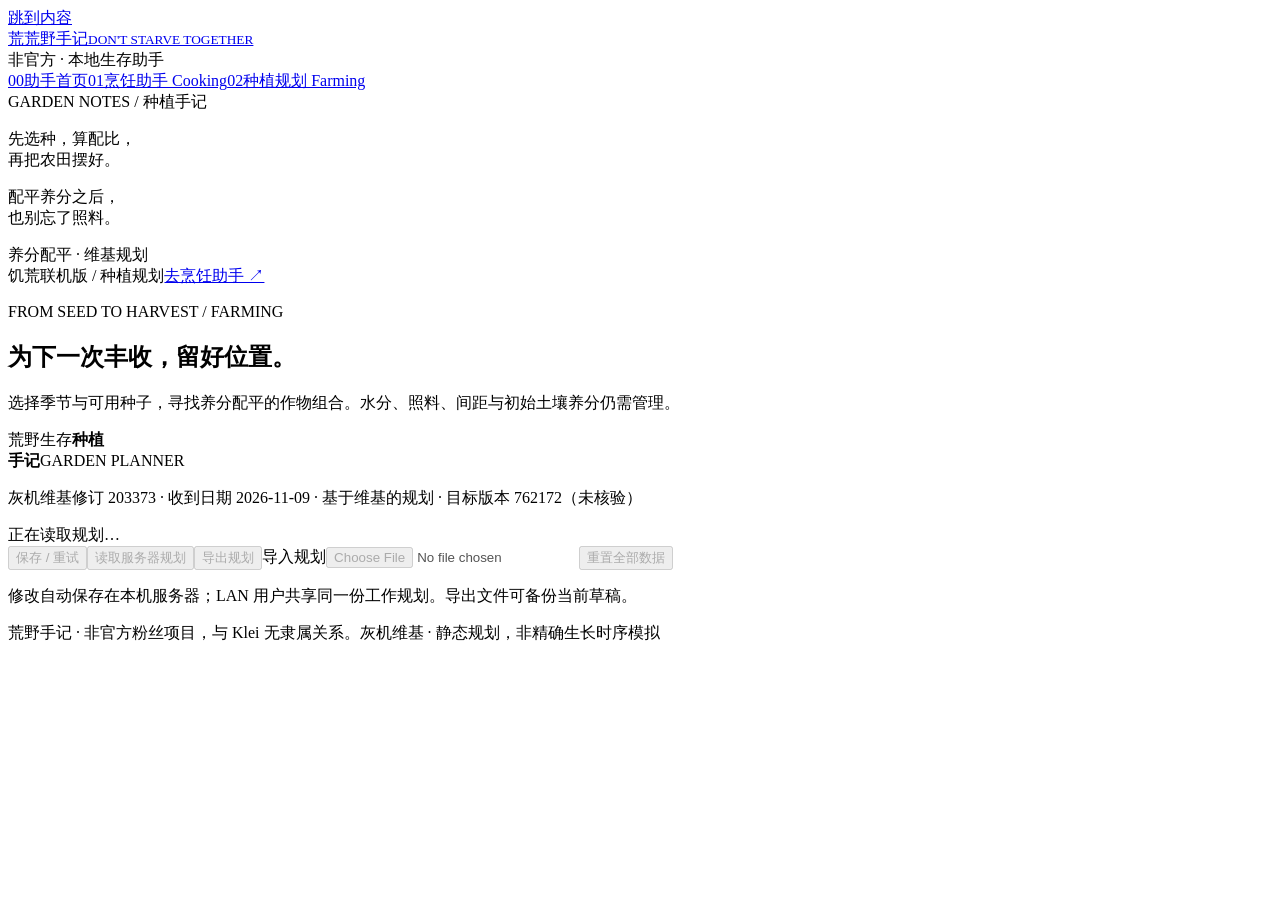
==== dst_helper/web/farming.html @ b5608c11 "first commit" ====
<!doctype html>
<html lang="zh-CN">
<head>
  <meta charset="utf-8"><meta name="viewport" content="width=device-width, initial-scale=1">
  <meta name="description" content="饥荒联机版种植规划：季节、种子、养分配比与田地布局。">
  <title>种植规划 · 荒野手记</title>
  <link rel="icon" href="/favicon.svg" type="image/svg+xml">
  <link rel="stylesheet" href="/app.css"><link rel="stylesheet" href="/helper.css">
  <script src="/farming.js" defer></script>
</head>
<body>
  <a class="skip" href="#main">跳到内容</a>
  <div class="shell">
    <aside class="sidebar">
      <a class="brand" href="/"><span class="brand-mark" aria-hidden="true">荒</span><span>荒野手记<small>DON'T STARVE TOGETHER</small></span></a>
      <div class="edition">非官方 · 本地生存助手</div>
      <nav aria-label="助手导航"><a class="nav-button" href="/"><span>00</span>助手首页</a><a class="nav-button" href="/cooking"><span>01</span>烹饪助手 Cooking</a><a class="nav-button active" href="/farming" aria-current="page"><span>02</span>种植规划 Farming</a></nav>
      <div class="field-note"><span class="eyebrow">GARDEN NOTES / 种植手记</span><p>先选种，算配比，<br>再把农田摆好。</p><p class="muted small">配平养分之后，<br>也别忘了照料。</p></div>
      <div class="local-status"><i aria-hidden="true"></i>养分配平 · 维基规划</div>
    </aside>
    <div class="workspace">
      <header class="topbar"><span>饥荒联机版 <span class="slash">/</span> 种植规划</span><a href="/cooking">去烹饪助手 ↗</a></header>
      <main id="main" tabindex="-1">
        <section class="hero"><div><p class="eyebrow">FROM SEED TO HARVEST / FARMING</p><h1>为下一次丰收，留好位置。</h1><p class="intro">选择季节与可用种子，寻找养分配平的作物组合。水分、照料、间距与初始土壤养分仍需管理。</p></div><div class="stamp" aria-hidden="true"><span>荒野生存</span><strong>种植<br>手记</strong><span>GARDEN PLANNER</span></div></section>
        <p class="source-note" id="source-note">灰机维基修订 203373 · 收到日期 2026-11-09 · 基于维基的规划 · 目标版本 762172（未核验）</p>
        <div class="plan-file-bar"><span id="save-status" role="status" aria-live="polite">正在读取规划…</span><div class="farm-actions"><button id="save-plan" type="button" class="secondary" disabled>保存 / 重试</button><button id="reload-plan" type="button" class="secondary" disabled>读取服务器规划</button><button id="export-plan" type="button" class="secondary" disabled>导出规划</button><label class="secondary file-label">导入规划<input id="import-plan" type="file" accept=".json,application/json" disabled></label><button id="reset-plan" type="button" class="secondary danger-button" disabled>重置全部数据</button></div></div>
        <p class="small muted">修改自动保存在本机服务器；LAN 用户共享同一份工作规划。导出文件可备份当前草稿。</p>
        <div id="farm-error" class="error-box" role="alert" hidden></div>
        <div id="planner" hidden>
          <section class="farm-panel" aria-labelledby="season-title">
            <div class="section-heading"><h2 id="season-title">01 / 选择季节</h2><span class="eyebrow">SEASONS</span></div>
            <div id="season-presets" class="farm-actions" aria-label="快捷季节选择"></div>
            <fieldset class="season-checks"><legend class="sr-only">适宜季节交集</legend><div id="season-checkboxes" class="farm-actions"></div></fieldset>
            <p class="small muted">作物必须适宜每个已选季节；不选季节时显示全部作物。清除季节筛选只改变季节。</p>
          </section>
          <section class="farm-panel" aria-labelledby="seed-title">
            <div class="section-heading"><h2 id="seed-title">02 / 手头有哪些种子？</h2><span id="crop-count" class="small"></span></div>
            <div class="farm-actions"><button id="all-seeds" type="button" class="secondary">全选可用种子</button><button id="no-seeds" type="button" class="secondary">清空可用种子</button></div>
            <p class="small muted">库存留空 = 不限制；0 = 没有种子。切换季节会保留隐藏作物的勾选与库存。养分按每个生长阶段计，正数添加、负数消耗。</p>
            <div class="farm-table-scroll"><table class="farm-table"><caption class="sr-only">可用作物、适宜季节、每阶段养分变化与种子库存</caption><thead><tr><th scope="col">可用</th><th scope="col">作物 / 烹饪资料</th><th scope="col">秋</th><th scope="col">冬</th><th scope="col">春</th><th scope="col">夏</th><th scope="col">催长剂</th><th scope="col">堆肥</th><th scope="col">粪肥</th><th scope="col">种子库存</th></tr></thead><tbody id="crop-rows"></tbody></table></div>
            <details class="farm-details"><summary>耗水记录与杂草提示</summary><div id="crop-water" class="small"></div><p class="small">随机种子的季节出现概率不等于适宜季节。杂草只用于布局中的危害检查，不参与配比推荐。</p><div id="weed-notes" class="small"></div></details>
          </section>
          <section class="farm-panel" aria-labelledby="ratio-title">
            <div class="section-heading"><h2 id="ratio-title">03 / 养分配平组合</h2><div class="catalog-display"><span id="ratio-count" role="status" aria-live="polite"></span><div id="ratio-layout-switch" class="layout-switch" role="group" aria-label="配平组合显示方式"><button type="button" data-ratio-layout="cards" aria-pressed="true">卡片</button><button type="button" data-ratio-layout="table" aria-pressed="false">表格</button></div></div></div>
            <div class="farm-actions"><label>种植倍数 <input id="ratio-scale" class="farm-number" type="number" min="1" max="1000000" step="1" value="1"></label><span class="small muted">所有组合按同一整数倍缩放，并检查库存上限。</span></div>
            <p class="small muted">搜索范围：2–3 种不同作物，最简系数为 1 或 2。面积是每块田按 9 个位置估算的下界；全局数量 ≥4 仍需检查实际家族距离。</p>
            <div id="ratio-results" class="ratio-grid"></div><button id="more-ratios" type="button" class="secondary" hidden>显示更多组合</button>
          </section>
          <section class="farm-panel" id="layout-panel" aria-labelledby="layout-title">
            <div class="section-heading"><h2 id="layout-title">04 / 摆一摆田地</h2><span class="eyebrow">LAYOUT ASSIST</span></div>
            <p class="small muted">每块田宽 4 游戏单位；九宫格中心为 2/3、2、10/3。各田紧邻，不留游戏距离间隔；家族半径 ≤4，含自己至少 4 株即通过（计入恰好位于半径边界的同类）。此图仅作放置指引。</p>
            <div class="farm-actions"><label>田地 <select id="tile-count"><option value="1">一块田</option><option value="2">两块田</option><option value="4">四块田</option></select></label><label>种植画笔 <select id="crop-brush" aria-label="种植画笔"></select></label><button id="clear-layout" type="button" class="secondary">清空布局</button></div>
            <p class="small muted">四块田按左上 1、右上 2、左下 3、右下 4 排列。用画笔点击格子；键盘 Tab 移动、空格或 Enter 放置。选择「擦除」清空单格。减少田地前请先清空将被移除的田。修改植物位置会将养护和生长记录恢复为未知。</p>
            <div id="layout-examples" class="farm-actions"></div><p class="small muted">载入示例会替换布局、倍数、配比与季节，保留可用种子和库存；养护与生长记录恢复未知。</p>
            <div id="tile-grids" class="tile-grids"></div>
            <div id="layout-report" aria-live="polite"></div>
            <details class="farm-details"><summary>逐株检查：家族、季节与杂草</summary><div id="plant-report" class="farm-table-scroll"></div></details>
          </section>
          <section class="farm-panel" aria-labelledby="care-title">
            <div class="section-heading"><h2 id="care-title">05 / 记得照料它们</h2><span class="eyebrow">REMAINING CARE</span></div>
            <p class="small muted">配比或布局通过不能保证巨大作物。以下项目由你确认；未记录保持未知，也不会自动填入生长阶段记录。</p><div id="care-checks" class="care-grid"></div>
            <details class="farm-details"><summary>可选：四阶段压力记录与巨大资格</summary><p class="small muted">按同一株（或经历完全一致的一批）作物记录四次生长转换。七类压力每阶段各计 0 或 1 分；巨大资格需总压力 ≤1，且满足种子与历史条件。此表不从布局推断照料已完成。</p><div id="history-flags" class="care-grid"></div><div id="stress-table" class="farm-table-scroll"></div><p id="stress-output" role="status" aria-live="polite"></p></details>
          </section>
        </div>
        <footer><span>荒野手记 · 非官方粉丝项目，与 Klei 无隶属关系。</span><span>灰机维基 · 静态规划，非精确生长时序模拟</span></footer>
      </main>
    </div>
  </div>
  <dialog id="reset-plan-dialog" class="reset-dialog" aria-labelledby="reset-plan-title" aria-describedby="reset-plan-description">
    <div class="reset-dialog-heading"><h2 id="reset-plan-title">重置全部种植数据？</h2><button id="close-reset-plan" type="button" class="icon-button" aria-label="取消重置" autofocus>×</button></div>
    <p id="reset-plan-description">季节、可用种子、库存、倍数、选中配比、田地布局、养护与生长记录，以及当前浏览器的显示偏好，都将恢复默认。此服务器的 LAN 用户共享同一份种植规划。</p>
    <p class="small muted">Reset 直接重置；Export and Reset 先下载当前规划 JSON，再重置。按 Esc 或关闭此窗口可取消。</p>
    <p id="reset-plan-error" class="status-fail" role="alert" hidden></p>
    <div class="farm-actions reset-actions"><button id="confirm-reset-plan" type="button" class="secondary danger-button">Reset</button><button id="export-reset-plan" type="button" class="secondary">Export and Reset</button></div>
  </dialog>
</body>
</html>
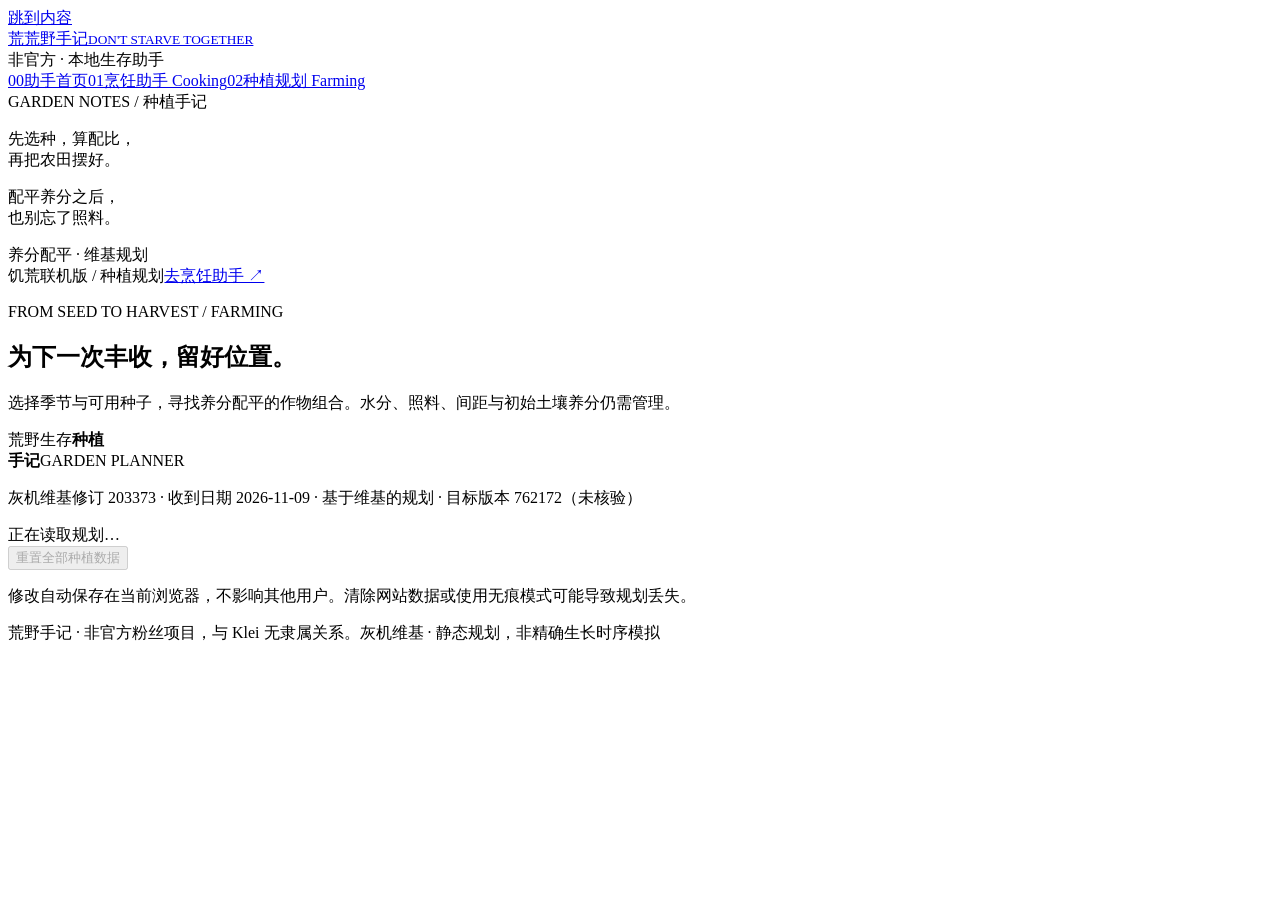
==== commit de5e1743: "feat: adjusted the user-editable data storage method to match the public multi-user usage environmen" ====
--- a/dst_helper/web/farming.html
+++ b/dst_helper/web/farming.html
@@ -6,6 +6,7 @@
   <title>种植规划 · 荒野手记</title>
   <link rel="icon" href="/favicon.svg" type="image/svg+xml">
   <link rel="stylesheet" href="/app.css"><link rel="stylesheet" href="/helper.css">
+  <script src="/browser-storage.js" defer></script>
   <script src="/farming.js" defer></script>
 </head>
 <body>
@@ -23,8 +24,8 @@
       <main id="main" tabindex="-1">
         <section class="hero"><div><p class="eyebrow">FROM SEED TO HARVEST / FARMING</p><h1>为下一次丰收，留好位置。</h1><p class="intro">选择季节与可用种子，寻找养分配平的作物组合。水分、照料、间距与初始土壤养分仍需管理。</p></div><div class="stamp" aria-hidden="true"><span>荒野生存</span><strong>种植<br>手记</strong><span>GARDEN PLANNER</span></div></section>
         <p class="source-note" id="source-note">灰机维基修订 203373 · 收到日期 2026-11-09 · 基于维基的规划 · 目标版本 762172（未核验）</p>
-        <div class="plan-file-bar"><span id="save-status" role="status" aria-live="polite">正在读取规划…</span><div class="farm-actions"><button id="save-plan" type="button" class="secondary" disabled>保存 / 重试</button><button id="reload-plan" type="button" class="secondary" disabled>读取服务器规划</button><button id="export-plan" type="button" class="secondary" disabled>导出规划</button><label class="secondary file-label">导入规划<input id="import-plan" type="file" accept=".json,application/json" disabled></label><button id="reset-plan" type="button" class="secondary danger-button" disabled>重置全部数据</button></div></div>
-        <p class="small muted">修改自动保存在本机服务器；LAN 用户共享同一份工作规划。导出文件可备份当前草稿。</p>
+        <div class="plan-file-bar"><span id="save-status" role="status" aria-live="polite">正在读取规划…</span><div class="farm-actions"><button id="reset-plan" type="button" class="secondary danger-button" disabled>重置全部种植数据</button></div></div>
+        <p class="small muted">修改自动保存在当前浏览器，不影响其他用户。清除网站数据或使用无痕模式可能导致规划丢失。</p>
         <div id="farm-error" class="error-box" role="alert" hidden></div>
         <div id="planner" hidden>
           <section class="farm-panel" aria-labelledby="season-title">
@@ -50,16 +51,21 @@
             <div class="section-heading"><h2 id="layout-title">04 / 摆一摆田地</h2><span class="eyebrow">LAYOUT ASSIST</span></div>
             <p class="small muted">每块田宽 4 游戏单位；九宫格中心为 2/3、2、10/3。各田紧邻，不留游戏距离间隔；家族半径 ≤4，含自己至少 4 株即通过（计入恰好位于半径边界的同类）。此图仅作放置指引。</p>
             <div class="farm-actions"><label>田地 <select id="tile-count"><option value="1">一块田</option><option value="2">两块田</option><option value="4">四块田</option></select></label><label>种植画笔 <select id="crop-brush" aria-label="种植画笔"></select></label><button id="clear-layout" type="button" class="secondary">清空布局</button></div>
-            <p class="small muted">四块田按左上 1、右上 2、左下 3、右下 4 排列。用画笔点击格子；键盘 Tab 移动、空格或 Enter 放置。选择「擦除」清空单格。减少田地前请先清空将被移除的田。修改植物位置会将养护和生长记录恢复为未知。</p>
-            <div id="layout-examples" class="farm-actions"></div><p class="small muted">载入示例会替换布局、倍数、配比与季节，保留可用种子和库存；养护与生长记录恢复未知。</p>
+            <p class="small muted">四块田按左上 1、右上 2、左下 3、右下 4 排列。用画笔点击格子；键盘 Tab 移动、空格或 Enter 放置。选择「擦除」清空单格。减少田地前请先清空将被移除的田。</p>
+            <div id="layout-examples" class="farm-actions"></div><p class="small muted">载入示例会替换布局、倍数、配比与季节，保留可用种子和库存。</p>
             <div id="tile-grids" class="tile-grids"></div>
             <div id="layout-report" aria-live="polite"></div>
             <details class="farm-details"><summary>逐株检查：家族、季节与杂草</summary><div id="plant-report" class="farm-table-scroll"></div></details>
           </section>
-          <section class="farm-panel" aria-labelledby="care-title">
+          <section class="farm-panel" id="care-panel" aria-labelledby="care-title">
             <div class="section-heading"><h2 id="care-title">05 / 记得照料它们</h2><span class="eyebrow">REMAINING CARE</span></div>
-            <p class="small muted">配比或布局通过不能保证巨大作物。以下项目由你确认；未记录保持未知，也不会自动填入生长阶段记录。</p><div id="care-checks" class="care-grid"></div>
-            <details class="farm-details"><summary>可选：四阶段压力记录与巨大资格</summary><p class="small muted">按同一株（或经历完全一致的一批）作物记录四次生长转换。七类压力每阶段各计 0 或 1 分；巨大资格需总压力 ≤1，且满足种子与历史条件。此表不从布局推断照料已完成。</p><div id="history-flags" class="care-grid"></div><div id="stress-table" class="farm-table-scroll"></div><p id="stress-output" role="status" aria-live="polite"></p></details>
+            <p class="small muted">配比或布局通过不能保证巨大作物。计划确定后，请在游戏中留意以下养护条件。</p>
+            <div id="care-reminders" class="care-grid">
+              <article class="care-item"><h3>水分</h3><p>每阶段至少 10% 的时间，土壤湿度需大于 0；并非湿度保持在 10 以上。</p></article>
+              <article class="care-item"><h3>照料</h3><p>每个生长阶段都需要照料。</p></article>
+              <article class="care-item"><h3>起始养分</h3><p>每块田分别管理三种养分；零净变化不保证生长时有足够存量。</p></article>
+              <article class="care-item"><h3>周围杂物</h3><p>检查 6 单位内的杂草、腐烂作物及农田杂物；布局看不到外部危害。</p></article>
+            </div>
           </section>
         </div>
         <footer><span>荒野手记 · 非官方粉丝项目，与 Klei 无隶属关系。</span><span>灰机维基 · 静态规划，非精确生长时序模拟</span></footer>
@@ -68,10 +74,10 @@
   </div>
   <dialog id="reset-plan-dialog" class="reset-dialog" aria-labelledby="reset-plan-title" aria-describedby="reset-plan-description">
     <div class="reset-dialog-heading"><h2 id="reset-plan-title">重置全部种植数据？</h2><button id="close-reset-plan" type="button" class="icon-button" aria-label="取消重置" autofocus>×</button></div>
-    <p id="reset-plan-description">季节、可用种子、库存、倍数、选中配比、田地布局、养护与生长记录，以及当前浏览器的显示偏好，都将恢复默认。此服务器的 LAN 用户共享同一份种植规划。</p>
-    <p class="small muted">Reset 直接重置；Export and Reset 先下载当前规划 JSON，再重置。按 Esc 或关闭此窗口可取消。</p>
+    <p id="reset-plan-description">季节、可用种子、库存、倍数、选中配比、田地布局，以及当前浏览器的显示偏好，都将恢复默认。仅重置当前浏览器的种植规划，不影响烹饪偏好或其他用户。</p>
+    <p class="small muted">此操作无法撤销。按 Esc 或关闭此窗口可取消。</p>
     <p id="reset-plan-error" class="status-fail" role="alert" hidden></p>
-    <div class="farm-actions reset-actions"><button id="confirm-reset-plan" type="button" class="secondary danger-button">Reset</button><button id="export-reset-plan" type="button" class="secondary">Export and Reset</button></div>
+    <div class="farm-actions reset-actions"><button id="confirm-reset-plan" type="button" class="secondary danger-button">确认重置</button></div>
   </dialog>
 </body>
 </html>
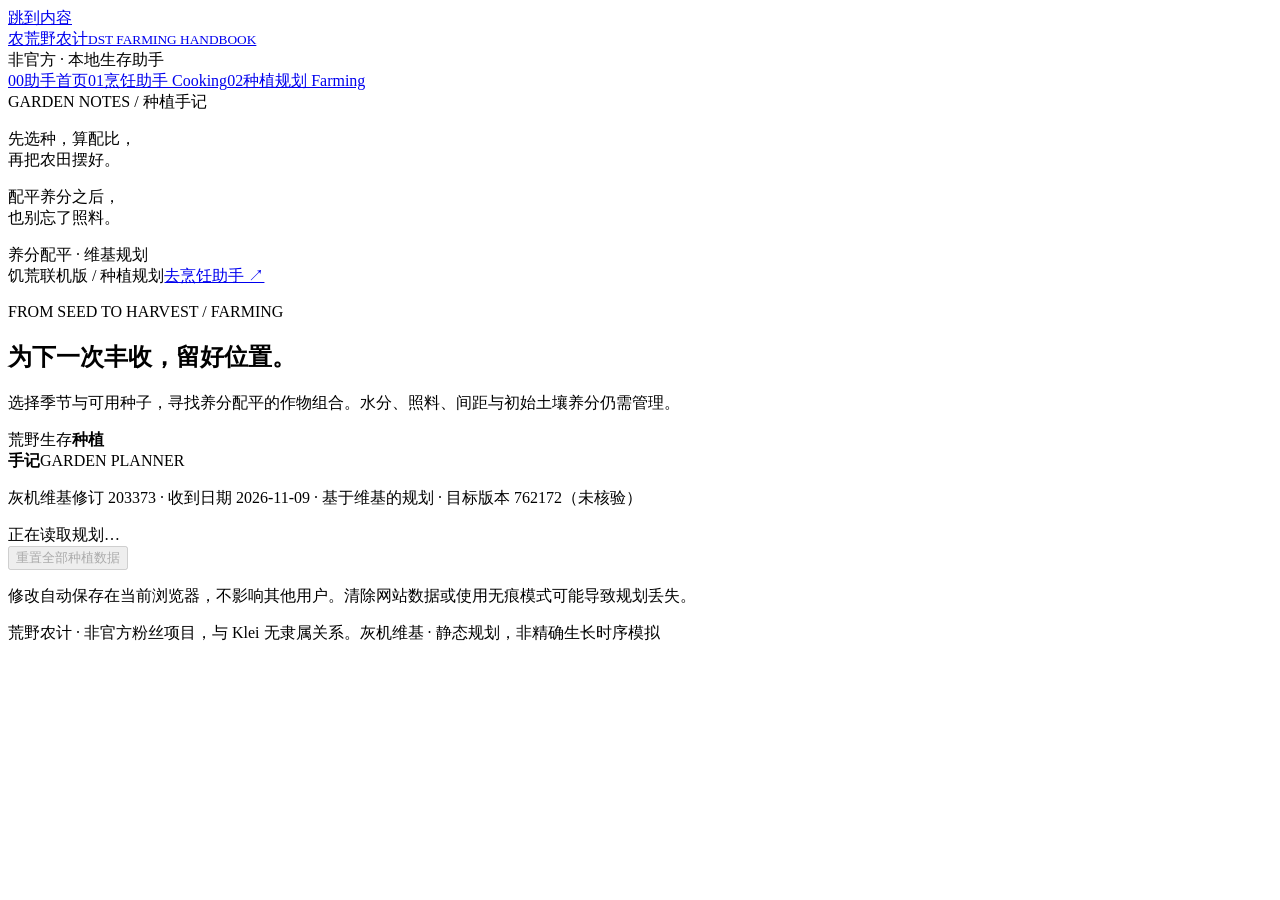
==== commit c6104152: "feat: cleaned Cooking module GUI components" ====
--- a/dst_helper/web/farming.html
+++ b/dst_helper/web/farming.html
@@ -3,7 +3,7 @@
 <head>
   <meta charset="utf-8"><meta name="viewport" content="width=device-width, initial-scale=1">
   <meta name="description" content="饥荒联机版种植规划：季节、种子、养分配比与田地布局。">
-  <title>种植规划 · 荒野手记</title>
+  <title>荒野农计 · DST 种植手册</title>
   <link rel="icon" href="/favicon.svg" type="image/svg+xml">
   <link rel="stylesheet" href="/app.css"><link rel="stylesheet" href="/helper.css">
   <script src="/browser-storage.js" defer></script>
@@ -13,7 +13,7 @@
   <a class="skip" href="#main">跳到内容</a>
   <div class="shell">
     <aside class="sidebar">
-      <a class="brand" href="/"><span class="brand-mark" aria-hidden="true">荒</span><span>荒野手记<small>DON'T STARVE TOGETHER</small></span></a>
+      <a class="brand" href="/" aria-label="荒野农计 · 返回助手首页"><span class="brand-mark" aria-hidden="true">农</span><span>荒野农计<small>DST FARMING HANDBOOK</small></span></a>
       <div class="edition">非官方 · 本地生存助手</div>
       <nav aria-label="助手导航"><a class="nav-button" href="/"><span>00</span>助手首页</a><a class="nav-button" href="/cooking"><span>01</span>烹饪助手 Cooking</a><a class="nav-button active" href="/farming" aria-current="page"><span>02</span>种植规划 Farming</a></nav>
       <div class="field-note"><span class="eyebrow">GARDEN NOTES / 种植手记</span><p>先选种，算配比，<br>再把农田摆好。</p><p class="muted small">配平养分之后，<br>也别忘了照料。</p></div>
@@ -68,7 +68,7 @@
             </div>
           </section>
         </div>
-        <footer><span>荒野手记 · 非官方粉丝项目，与 Klei 无隶属关系。</span><span>灰机维基 · 静态规划，非精确生长时序模拟</span></footer>
+        <footer><span>荒野农计 · 非官方粉丝项目，与 Klei 无隶属关系。</span><span>灰机维基 · 静态规划，非精确生长时序模拟</span></footer>
       </main>
     </div>
   </div>
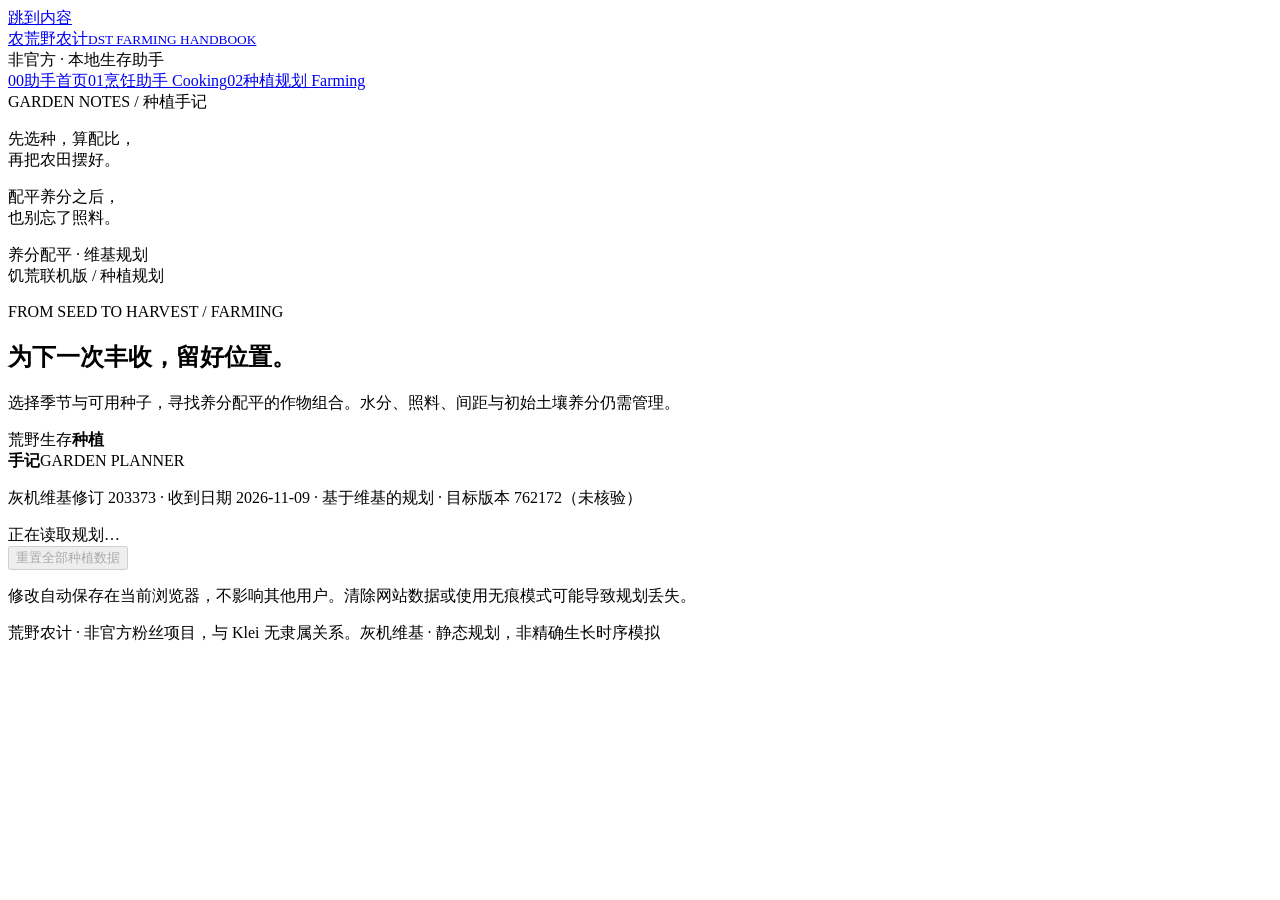
==== commit ff25fb44: "fix: farming combination suggestion table view awful card width issue" ====
--- a/dst_helper/web/farming.html
+++ b/dst_helper/web/farming.html
@@ -20,7 +20,7 @@
       <div class="local-status"><i aria-hidden="true"></i>养分配平 · 维基规划</div>
     </aside>
     <div class="workspace">
-      <header class="topbar"><span>饥荒联机版 <span class="slash">/</span> 种植规划</span><a href="/cooking">去烹饪助手 ↗</a></header>
+      <header class="topbar"><span>饥荒联机版 <span class="slash">/</span> 种植规划</span></header>
       <main id="main" tabindex="-1">
         <section class="hero"><div><p class="eyebrow">FROM SEED TO HARVEST / FARMING</p><h1>为下一次丰收，留好位置。</h1><p class="intro">选择季节与可用种子，寻找养分配平的作物组合。水分、照料、间距与初始土壤养分仍需管理。</p></div><div class="stamp" aria-hidden="true"><span>荒野生存</span><strong>种植<br>手记</strong><span>GARDEN PLANNER</span></div></section>
         <p class="source-note" id="source-note">灰机维基修订 203373 · 收到日期 2026-11-09 · 基于维基的规划 · 目标版本 762172（未核验）</p>
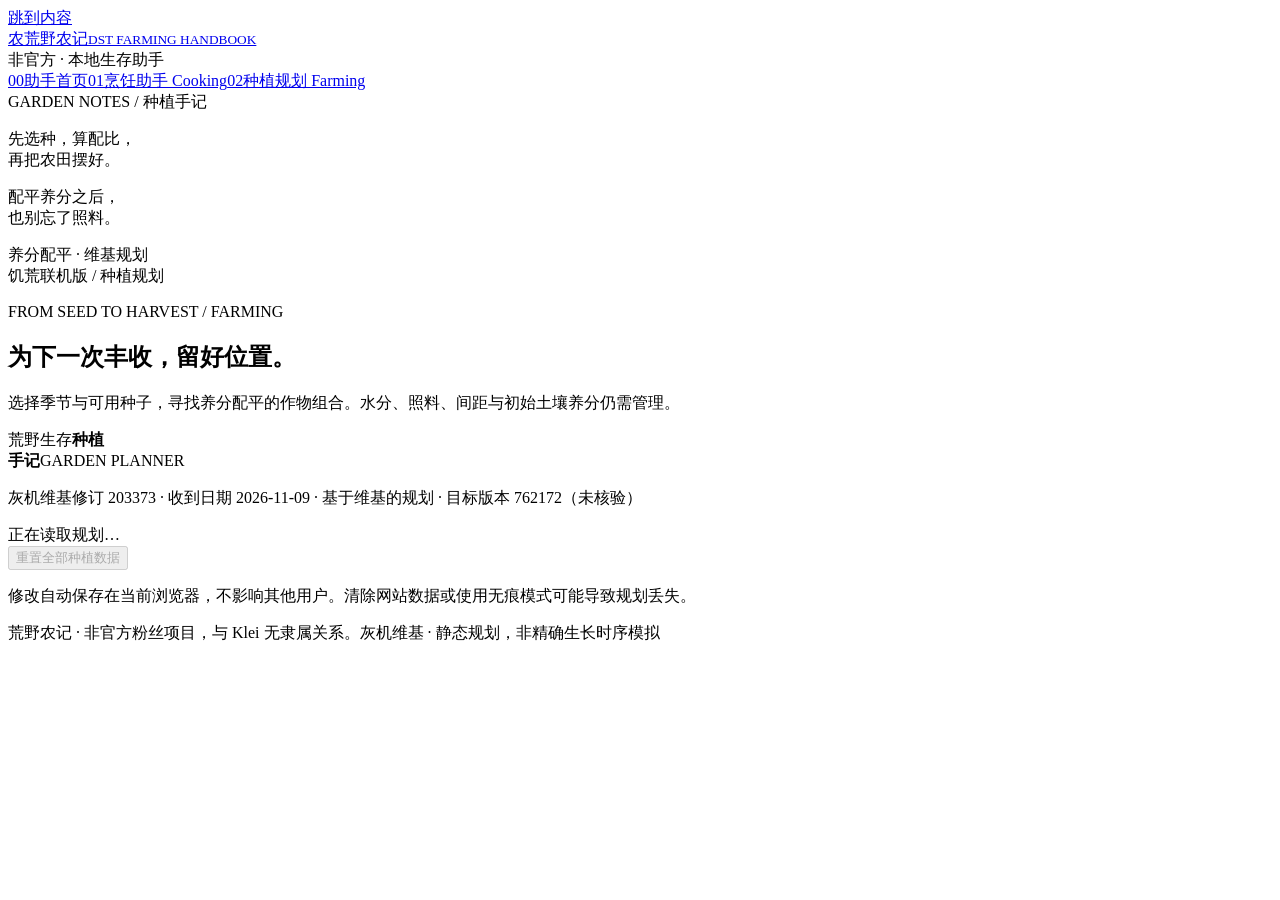
==== commit 33921de8: "fix: typo on farming front page" ====
--- a/dst_helper/web/farming.html
+++ b/dst_helper/web/farming.html
@@ -3,7 +3,7 @@
 <head>
   <meta charset="utf-8"><meta name="viewport" content="width=device-width, initial-scale=1">
   <meta name="description" content="饥荒联机版种植规划：季节、种子、养分配比与田地布局。">
-  <title>荒野农计 · DST 种植手册</title>
+  <title>荒野农记 · DST 种植手册</title>
   <link rel="icon" href="/favicon.svg" type="image/svg+xml">
   <link rel="stylesheet" href="/app.css"><link rel="stylesheet" href="/helper.css">
   <script src="/browser-storage.js" defer></script>
@@ -13,7 +13,7 @@
   <a class="skip" href="#main">跳到内容</a>
   <div class="shell">
     <aside class="sidebar">
-      <a class="brand" href="/" aria-label="荒野农计 · 返回助手首页"><span class="brand-mark" aria-hidden="true">农</span><span>荒野农计<small>DST FARMING HANDBOOK</small></span></a>
+      <a class="brand" href="/" aria-label="荒野农记 · 返回助手首页"><span class="brand-mark" aria-hidden="true">农</span><span>荒野农记<small>DST FARMING HANDBOOK</small></span></a>
       <div class="edition">非官方 · 本地生存助手</div>
       <nav aria-label="助手导航"><a class="nav-button" href="/"><span>00</span>助手首页</a><a class="nav-button" href="/cooking"><span>01</span>烹饪助手 Cooking</a><a class="nav-button active" href="/farming" aria-current="page"><span>02</span>种植规划 Farming</a></nav>
       <div class="field-note"><span class="eyebrow">GARDEN NOTES / 种植手记</span><p>先选种，算配比，<br>再把农田摆好。</p><p class="muted small">配平养分之后，<br>也别忘了照料。</p></div>
@@ -68,7 +68,7 @@
             </div>
           </section>
         </div>
-        <footer><span>荒野农计 · 非官方粉丝项目，与 Klei 无隶属关系。</span><span>灰机维基 · 静态规划，非精确生长时序模拟</span></footer>
+        <footer><span>荒野农记 · 非官方粉丝项目，与 Klei 无隶属关系。</span><span>灰机维基 · 静态规划，非精确生长时序模拟</span></footer>
       </main>
     </div>
   </div>
